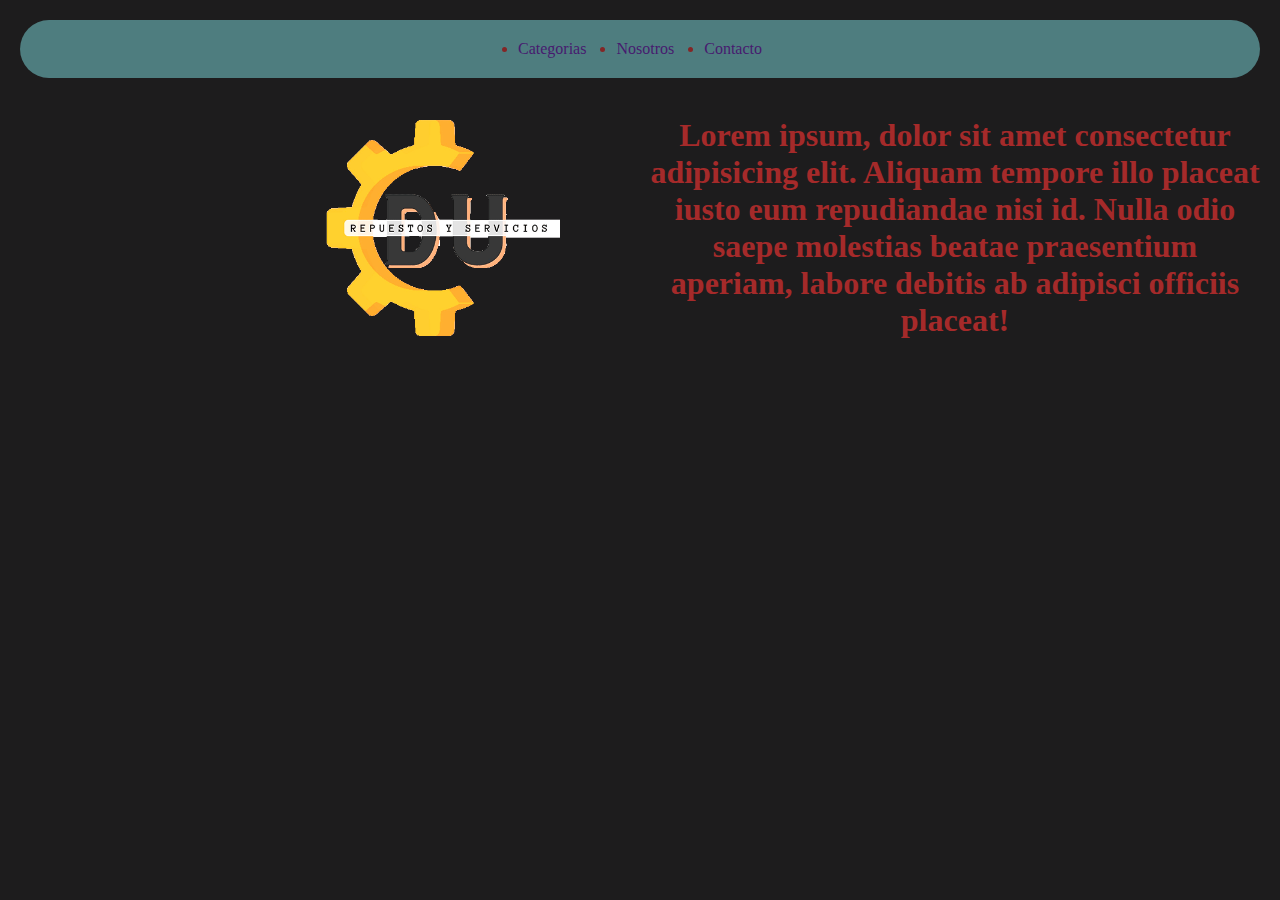
==== index.html @ 9f461ccb "Initial commit" ====
<!DOCTYPE html>
<html lang="en">
<head>
    <meta charset="UTF-8">
    <meta name="viewport" content="width=device-width, initial-scale=1.0">
    <link rel="stylesheet" href="./style.css">
    <title>Projecto 1</title>
</head>
<body>  
    <header>
        <nav class="nav-bar">
            <img src="" alt="">
            <ul class="nav-bar-list">
                <li><a href="">Categorias</a></li>
                <li><a href="">Nosotros</a></li>
                <li><a href="" target="_blank">Contacto</a></li>
            </ul>
            <img src="" alt="">
        </nav>
    </header>

    <main>
            <section class="heroclass">
                
                    <img src="./DURESPUESTOS-PNG.png" alt="logo de DUREPUESTOS">
                    <div><h1>Lorem ipsum, dolor sit amet consectetur adipisicing elit. Aliquam tempore illo placeat iusto eum repudiandae nisi id. Nulla odio saepe molestias beatae praesentium aperiam, labore debitis ab adipisci officiis placeat!</h1></div>
                
            </section>

    </main>

    <footer>

    </footer>


</body>
</html>
---- style.css ----
*{
    margin: 0;
    padding: 0;
    box-sizing: border-box;
   
  
  }
  
  body{
    padding: 20px;
    background: rgb(29, 28, 29);
    
  }

.nav-bar{
    background: cadetblue;
    color: brown;
    display: flex;
    border-radius: 30px;
    justify-content: center;
    padding: 20px;
    opacity: 75%;
    
    
}

.nav-bar-list{
    display: flex;
    gap: 30px;
}

a{
    list-style: none;
    text-decoration: none;
    }



.heroclass{ 
    color: brown;
    padding-left: 30vh;
    display: flex;
    text-align: center;
    align-items: center;
    gap: 60px;
}

.heroclass img {

    width: 300px;
    height: 300px;
    padding: 30px;
   
}
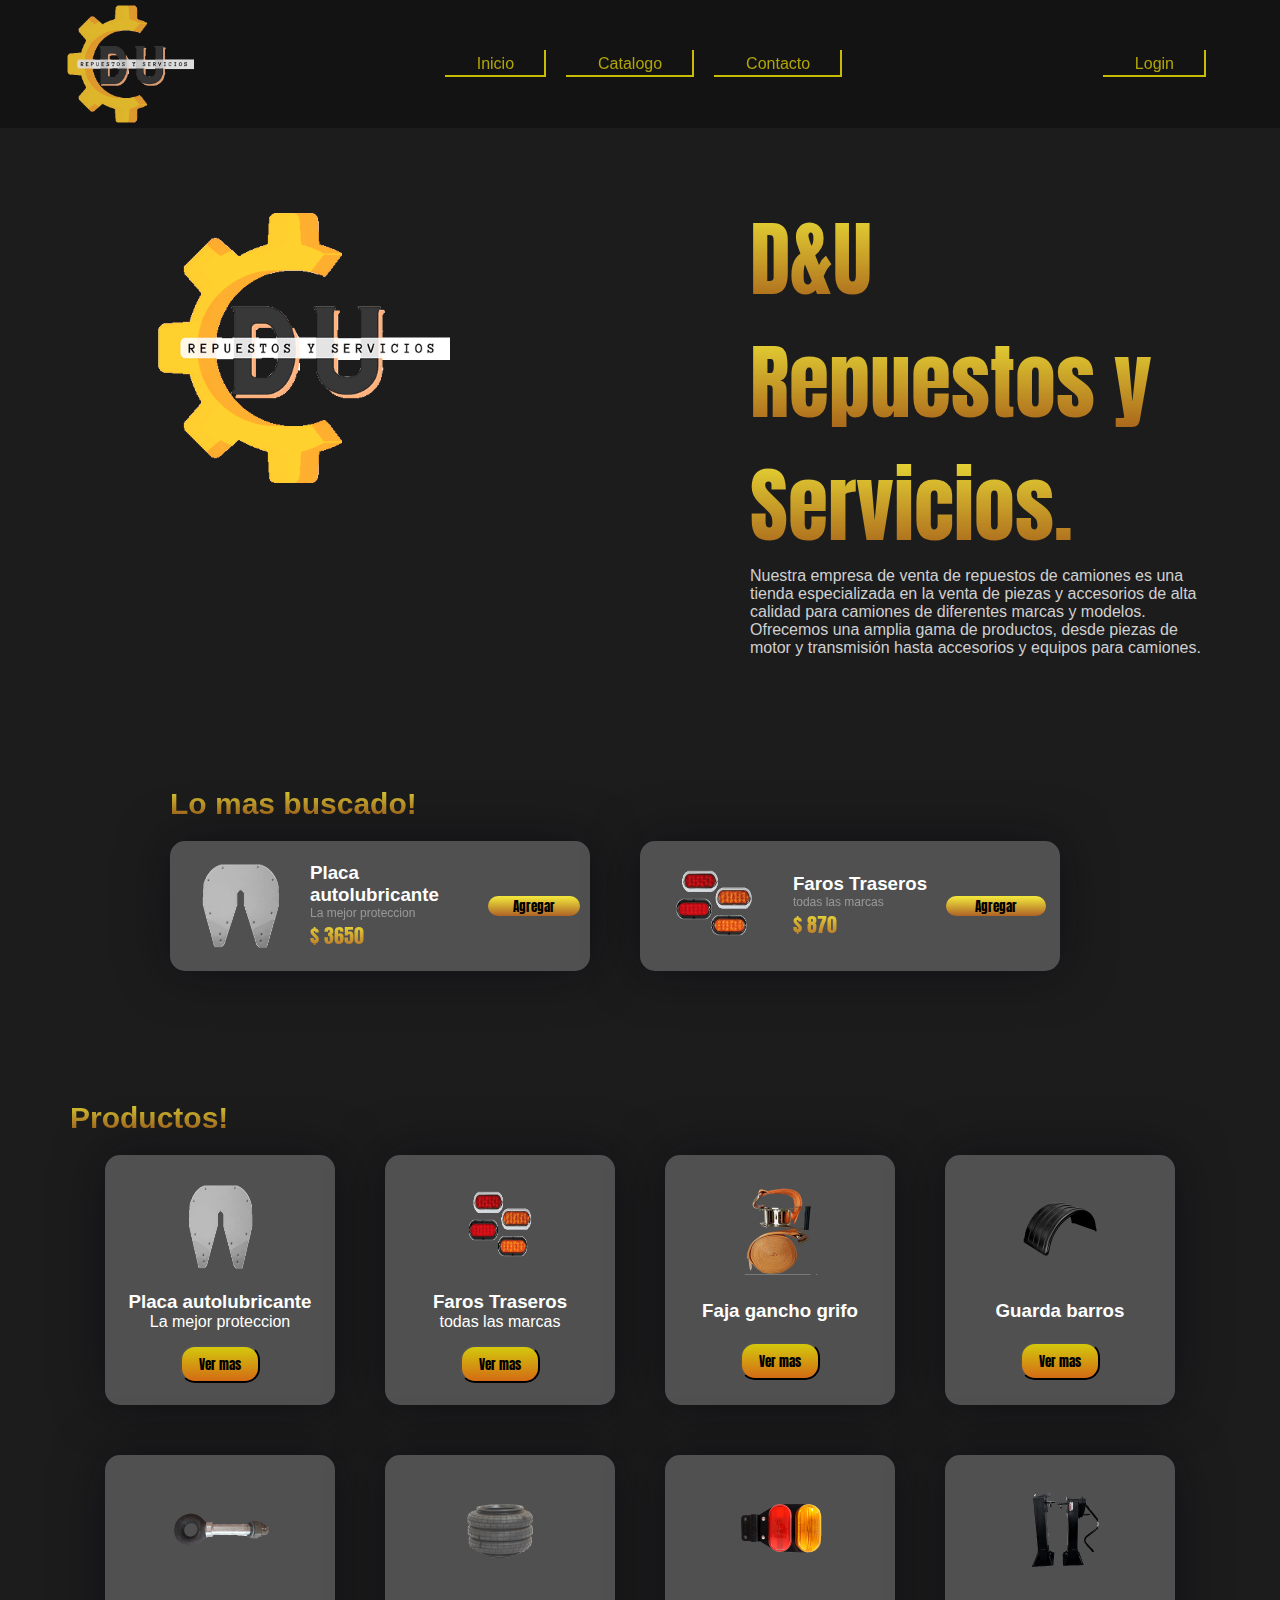
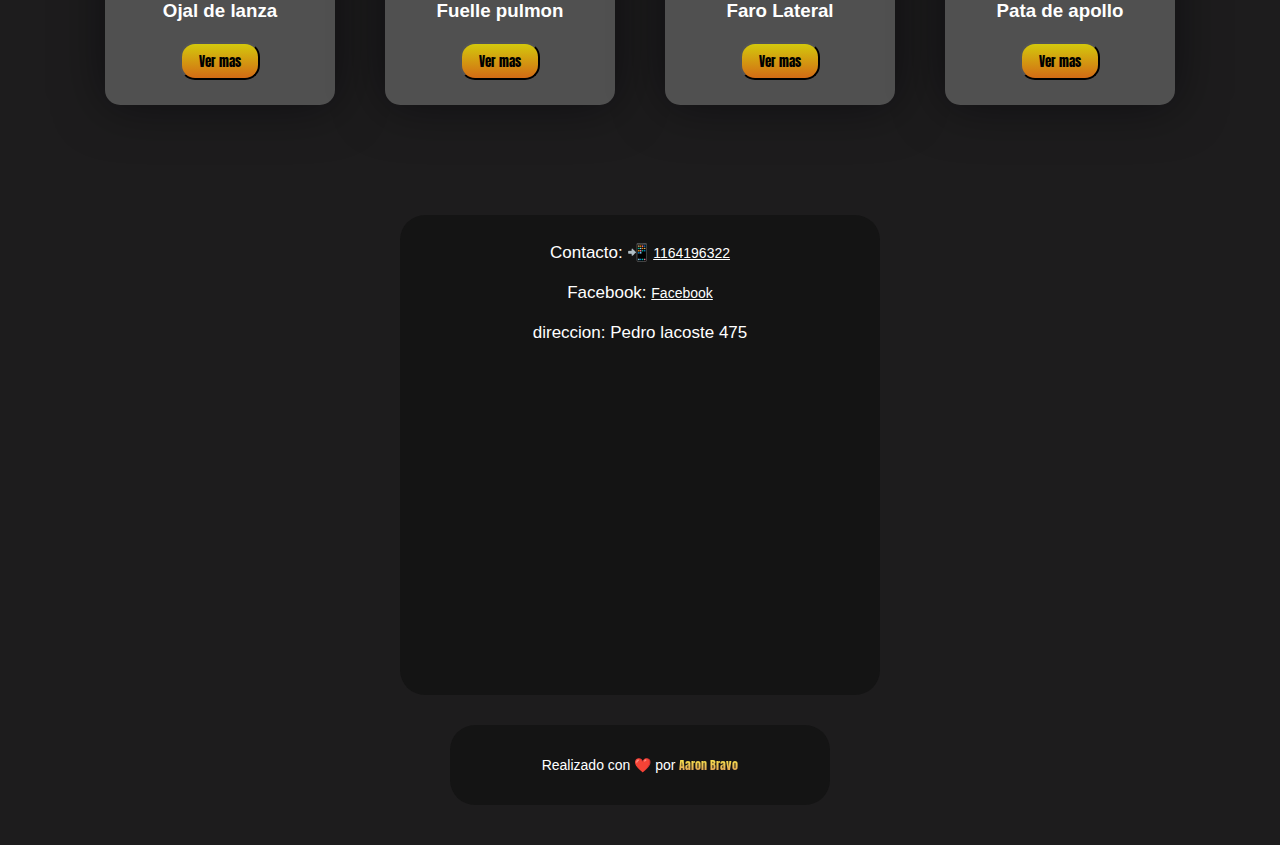
==== commit 79247001: "agregado" ====
--- a/index.html
+++ b/index.html
@@ -2,37 +2,210 @@
 <html lang="en">
 <head>
     <meta charset="UTF-8">
+    <meta http-equiv="X-UA-Compatible" content="IE=edge">
     <meta name="viewport" content="width=device-width, initial-scale=1.0">
     <link rel="stylesheet" href="./style.css">
-    <title>Projecto 1</title>
+    <link rel="stylesheet" href="./mediaqueries.css">
+    <title>DU repuestos</title>
 </head>
-<body>  
+<body>
     <header>
-        <nav class="nav-bar">
-            <img src="" alt="">
-            <ul class="nav-bar-list">
-                <li><a href="">Categorias</a></li>
-                <li><a href="">Nosotros</a></li>
-                <li><a href="" target="_blank">Contacto</a></li>
+        <nav class="navbar">
+            <img class="navbar-img" src="./assets/DURESPUESTOS-PNG.png" alt="">
+            
+              
+           
+              <label for="menu-toggle" class="menu-label"> <img src="./assets/menu.png" alt=""> 
+              </label>
+              <input id="menu-toggle" type="checkbox">
+          
+            <ul class="navbar-list"> <li><a href="#hero">Inicio</a></li>
+                <li><a  href="#productos">Catalogo</a></li>
+                <li><a href="#contacto">Contacto</a></li>
             </ul>
-            <img src="" alt="">
-        </nav>
-    </header>
-
-    <main>
-            <section class="heroclass">
-                
-                    <img src="./DURESPUESTOS-PNG.png" alt="logo de DUREPUESTOS">
-                    <div><h1>Lorem ipsum, dolor sit amet consectetur adipisicing elit. Aliquam tempore illo placeat iusto eum repudiandae nisi id. Nulla odio saepe molestias beatae praesentium aperiam, labore debitis ab adipisci officiis placeat!</h1></div>
-                
-            </section>
-
-    </main>
-
-    <footer>
-
-    </footer>
-
-
+            <ul>
+                <li><a target="_blank" href="./login.html">Login</a>
+               
+                </li>
+           </ul>
+         
+          </nav>     
+    </header>   
+    
+    
+        <main>
+             <section id="hero" >
+                <div class="conteiner-hero">
+                    <div><img class="image-login" src="./assets/DURESPUESTOS-PNG.png" alt=""></div>
+                   
+                    <div class="hero-text"><span>D&U Repuestos y Servicios.</span><div>Nuestra empresa de venta de repuestos de camiones es una tienda especializada en la venta de piezas y accesorios de alta calidad para camiones de diferentes marcas y modelos. Ofrecemos una amplia gama de productos, desde piezas de motor y transmisión hasta accesorios y equipos para camiones.
+                    </div></div>
+                </div>
+
+
+             </section>
+
+
+             <section id="categorias">   
+                <h3 class="subtitle">Lo mas buscado!</h3>
+                <article class="hero_recomendados">
+                  <div class="hero_recomendados_card_container">
+                    <div class="hero_recomendados_card">
+                      <img src="./assets/Placa-antidezlisante.png" alt="" />
+                      <div class="hero_recomendados_info">
+                        <h3>Placa autolubricante </h3>
+                        <p>La mejor proteccion</p>
+                        <span class="span2">$ 3650</span>
+                      </div>
+                      <button class="boton">Agregar</button>
+                    </div>
+                  </div>
+                  <div class="hero_recomendados_card_container">
+                    <div class="hero_recomendados_card">
+                      <img src="./assets/FAROS-TRASEROS.png" alt="" />
+                      <div class="hero_recomendados_info">
+                        <h3>Faros Traseros</h3>
+                        <p>todas las marcas</p>
+                        <span class="span2">$ 870</span>
+                      </div>
+                      <button class="boton">Agregar</button>
+                    </div>
+                  </div>
+                  <div class="hero_recomendados_card_container">
+                    
+                </article>
+
+
+             </section>
+
+
+            <section id="productos">   
+                <h3 class="subtitle">Productos!</h3>
+                <article class="hero_recomendados">
+                  <div class="hero_recomendados_card_container">
+                  <div >
+                    <div class="Productos_card1">
+                      <img src="./assets/Placa-antidezlisante.png" alt="" />
+                      <div class="producto_recomendados_info">
+                        <h3>Placa autolubricante </h3>
+                        <p>La mejor proteccion</p>
+                      </div>
+                      <button class="boton1">Ver mas</button>
+                    </div>
+                  </div>
+                  <div >
+                    <div class="Productos_card1">
+                      <img src="./assets/FAROS-TRASEROS.png" alt="" />
+                      <div class="producto_recomendados_info">
+                        <h3>Faros Traseros</h3>
+                        <p>todas las marcas</p>
+                        
+                      </div>
+                      <button class="boton1">Ver mas</button>
+                    </div>
+                  </div>
+                 
+                  
+                    <div >
+                      <div class="Productos_card1">
+                        <img src="./assets/FAJA-GANCHO-GARFIO.png" alt="" />
+                        <div class="producto_recomendados_info">
+                          <h3>Faja gancho grifo</h3>
+                          
+                        </div>
+                        <button class="boton1">Ver mas</button>
+                      </div>
+                    </div>
+                   
+
+                      <div >
+                        <div class="Productos_card1">
+                          <img src="./assets/GUARDA-BARROS-CAMIONES.png" alt="" />
+                          <div class="producto_recomendados_info">
+                            <h3>Guarda barros</h3>
+                            
+                            
+                          </div>
+                          <button class="boton1">Ver mas</button>
+                        </div>
+                      </div>
+                     
+
+                     
+                      <div >
+                        <div class="Productos_card1">
+                          <img src="./assets/lanza.png" alt="" />
+                          <div class="producto_recomendados_info">
+                            <h3>Ojal de lanza </h3>
+                            
+                          
+                          </div>
+                          <button class="boton1">Ver mas</button>
+                        </div>
+                      </div>
+                      <div >
+                        <div class="Productos_card1">
+                          <img src="./assets/FUELLE-PULMON.png" alt="" />
+                          <div class="producto_recomendados_info">
+                            <h3>Fuelle pulmon</h3>
+                           
+                            
+                          </div>
+                          <button class="boton1">Ver mas</button>
+                        </div>
+                      </div>
+                     
+                      
+                        <div >
+                          <div class="Productos_card1">
+                            <img src="./assets/LUZ-LATERAL.png" alt="" />
+                            <div class="producto_recomendados_info">
+                              <h3>Faro Lateral</h3>
+                              
+                              
+                            </div>
+                            <button class="boton1">Ver mas</button>
+                          </div>
+                        </div>
+                       
+    
+                          <div >
+                            <div class="Productos_card1">
+                              <img src="./assets/PATA-DE-APOLLO.png" alt="" />
+                              <div class="producto_recomendados_info">
+                                <h3>Pata de apollo</h3>
+                                
+                                
+                              </div>
+                              <button class="boton1">Ver mas</button>
+                            </div>
+                          </div>
+                         </div>
+
+                  
+                    
+                </article>
+
+
+             </section>
+
+        </main>
+
+
+        <footer>
+          <section id="contacto" class="footer-final">
+              <div>Contacto:  📲  <a href="1164196322">1164196322</a>  </div>
+              <div>Facebook: <a href="https://www.facebook.com/people/DU-Repuestos-y-Servicios/100063861053294/?paipv=0&eav=AfZTc9w9uYmJpTgzcmW-9MGPkb1rpGkg5oIUSmSvxnVq0_ZGm2_GRDOv2fa66rwC6gY&_rdr" >Facebook</a> </div>
+              <div>direccion: Pedro lacoste 475  </div>
+              <div><iframe src="https://www.google.com/maps/embed?pb=!1m18!1m12!1m3!1d6542.922845289979!2d-58.955304379816674!3d-34.919962995569946!2m3!1f0!2f0!3f0!3m2!1i1024!2i768!4f13.1!3m3!1m2!1s0x95bcf0eb7b9a520f%3A0x29c008c18b855e23!2sGral.%20Las%20Heras%2C%20Provincia%20de%20Buenos%20Aires!5e0!3m2!1ses!2sar!4v1678827216421!5m2!1ses!2sar" width="400" height="300" style="border:0;" allowfullscreen="" loading="lazy" referrerpolicy="no-referrer-when-downgrade"></iframe></div>
+          </section>
+    <div>
+
+            <div class="conteiner-foo">
+            <p>Realizado con ❤️ por <span class="span3"> Aaron Bravo </span> </p>
+          </div>
+    </div>
+
+</footer>
 </body>
 </html>--- a/style.css
+++ b/style.css
@@ -1,55 +1,483 @@
+@import url('https://fonts.googleapis.com/css2?family=Anton&display=swap');
 
 *{
-    margin: 0;
-    padding: 0;
-    box-sizing: border-box;
-   
+  margin: 0;
+  padding: 0;
+  box-sizing: border-box;
+ font-family: poppins, sans-serif;
+
+}
+
+body{
+
+  width: 100%;
+  height: 100vh;
+  background: rgb(29, 28, 29);
+  
+}
+
+/* HEADER */
+.navbar{
+  width: 100%;
+  padding: 4rem 4rem;
+  display:flex;
+  justify-content: space-between;
+  align-items: center;
+  height: 4rem;
+  background: rgb(19, 18, 18);
+  opacity: 85%;
+}
+
+.navbar-img{
+  display: flex;
+  width: 130px;
+  cursor: pointer;
+}
+
+.navbar h2{
+  color:white;
+}
+
+ul{
+  display: flex;
+ 
+}
+
+li{
+  list-style: none;
+}
+
+ul li a{
+  text-decoration: none;
+  padding: 5px 2rem;
+  margin: 0 10px;
+  color:#ecdd00d7;
+  position: relative;
+
+}
+
+ul li a::before {
+  content:'';
+  width: 100%;
+  height: 100%;
+  position: absolute;
+  top: 0;
+  left: 0;
+  box-sizing: border-box;
+  border-bottom: 2px solid #ecdd00d7;
+  border-right: 2px solid #ecdd00d7;
+  transition: all .4s;
+
+}
+
+ul li a::after {
+  content:'';
+  width: 100%;
+  height: 100%;
+  position: absolute;
+  top: 0;
+  left: 0;
+  box-sizing: border-box;
+  border-bottom: 2px solid #ecdd00d7;
+  border-right: 2px solid #ecdd00d7;
+  transition: all .4s;
+
+}
+
+ul li a:hover::after, ul li a:hover::before{
+  content: '';
+  width: 30%;
+  height: 30%;
+  transform: rotate(180deg);
+  
   
   }
+/* MENU TOOGLE */
+
+#menu-toggle,
+.menu-label{
+  display: none;
+}
+
+
+/* FIN MENU TOOGLE */
+
+ /* FIN DEL HEADER */
+
+ /* HERO */
+main{
+  display: flex;
+  flex-direction: column;
+  align-items: center;
+  padding: 70px;
+  gap: 130px;
+}
+
+ .conteiner-hero{
+  display: flex;
+  justify-content: space-between;
+  padding-left: 80px;
+  gap: 300px;
+  color: #f3f3f3d7;
+
+ }
+
+ span{
+  font-family: 'Anton', sans-serif;
+  font: 400;
+  font-size: 82px;
+  background: linear-gradient( #fff23aea 5%, #d36a15b7);
+  color:transparent;
+  background-clip: text;
+  -webkit-background-clip: text;
+ }
+
+ /* FIN DEL HERO */
+ 
+ /*  LOGIN */
+
+ #inicio-Secion{
+
+  display: flex;
+  justify-content: space-around;
+  align-items: center;
+  text-align: center;
+  gap: 120px;
+}
+
+.conteiner-login{
+  font-size: 40px;
+  font-weight: 400;
+  color: #ecc800;
+ }
+
+button{
+  font-family: 'Anton', sans-serif;
+  height: 50px;
+  width: 150px;
+  background: linear-gradient(#ecdd00d7 2%, #d36b15);
+  color: black;
+}
+
+.image-login{
+  height: 300px;
+}
+
+ /* FIN LOGIN */
+
+ /* INICIO DE CATEGORIAS */
+
+
+#categorias{
+  display: inline-block;
+  flex-wrap: wrap;
+  gap: 50px;
+}
+
+.subtitle {
+  font-size: 30px;
+  background: linear-gradient( #fff23aea 5%, #d36a15b7);
+  color:transparent;
+  background-clip: text;
+  -webkit-background-clip: text;
+  opacity: 0.9;
+  margin-bottom: 20px;}
+
+.boton {
+  display: flex;
+  justify-content: center;
+  align-items: center;
+  width: 100px;
+}
+
+.span2{
+ font-size: 20px;
+}
+
+
+ .hero_recomendados {
+  font-size: 15px;
+  width: 100%;
+  height: auto;
+  display: flex;
+  flex-wrap: wrap;
+  gap: 50px;
+  justify-content: center;
+
+}
+.hero_recomendados_card_container {
+ display: flex;
+ flex-wrap: wrap;
+ gap: 50px;
+ justify-content: center;
+}
+.hero_recomendados_card {
+  width: 420px;
+  height: 130px;
+  padding:10px;
+  background-color: rgb(80, 80, 80);
+  border-radius: 15px;
+  box-shadow: 0px 0px 50px rgba(1, 2, 7, 0.5);
+  display: flex;
+  justify-content: space-around;
+  align-items: center;
+  gap: 10px;
+}
+
+.hero_recomendados_card img {
+  width: 120px;
+  height: 100px;
+}
+
+.hero_recomendados_info {
+  color:#FFFFFF;
+  font-size: 16px;
+}
+
+.hero_recomendados_card button {
+  background: linear-gradient( #fff23aea 5%, #d36a15b7);
+  border: none;
+  border-radius: 17.5px;
+  color: #000000;
+  cursor: pointer;
+  height: 20px;
+}
+
+.hero_recomendados_info p {
+  font-size: 12px;
+  opacity: 0.4;
+}
+
+ /* FIN DE CATEGORIAS  */
+
+
+#Productos{
+display: inline-block;
+flex-wrap: wrap;
+gap: 50px;
+
+}
+
+ .Productos_card1{
+  width: 230px;
+  height: 250px;
+  padding:20px;
+  background-color: rgb(80, 80, 80);
+  border-radius: 15px;
+  box-shadow: 0px 0px 50px rgba(1, 2, 7, 0.5);
+  display: flex;
+  flex-direction: column;
+  justify-content: space-around;
+  align-items: center;
+  gap: 10px;
+ }
+
+ .Productos_card1 img {
+  width: 100px;
+  height: 100px;
+}
+.boton1{
+  font-family: 'Anton', sans-serif;
+  height: 38px;
+  width: 80px;
+  border-radius: 15px;
+  background: linear-gradient(#ecdd00d7 2%, #d36b15);
+  color: black;
+  cursor: pointer;
+}
+.boton1:hover{
+  box-shadow: 3px 2px 10px black;
+}
+
+.boton:hover{
+  padding: 14px;
+  box-shadow: 3px 2px 10px black;
+ 
+}
+
+
+
+
+.producto_recomendados_info{
+  display: flex;
+  flex-direction: column;
+  align-items: center;
+  color:#FFFFFF;
+  font-size: 16px;
+}
+
+
+
+/* REGISTRO */
+
+.boxbox{
+  width: 320px;
+height: 450px;
+padding: 20px 10px;
+display: flex;
+flex-direction: column;
+align-items: center;
+text-align: center;
+background: rgba(116, 116, 116, 0.404);
+border: 2px solid #ffbc03d7;
+gap: 20px;
+border-radius: 10px;
+
+}
+
+.conteiner-login div button a {
+  text-decoration: none;
+  color: #000000;
+  font-size: 16px;
+  font-family: 'Anton', sans-serif;
+}
+
+.inputGroup {
+  font-family: 'Segoe UI', sans-serif;
+ 
+  max-width: 190px;
+  position: relative;
+}
+
+.inputGroup input {
+  font-size: 100%;
+  padding: 0.8em;
+  outline: none;
+  border: 2px solid #ecdd00d7;
+  background-color: transparent;
+  border-radius: 20px;
+  width: 100%;
+}
+
+.inputGroup label {
+  font-size: 100%;
+  position: absolute;
+  left: 0;
+  padding: 0.8em;
+  margin-left: 0.5em;
+  pointer-events: none;
+  -webkit-transition: all 0.3s ease;
+  transition: all 0.3s ease;
+  color: rgb(0, 0, 0);
+}
+
+.inputGroup :is(input:focus, input:valid)~label {
+  -webkit-transform: translateY(-50%) scale(.9);
+      -ms-transform: translateY(-50%) scale(.9);
+          transform: translateY(-50%) scale(.9);
+  margin: 0em;
+  border-radius: 50px;
+  margin-left: 1.3em;
+  padding: 0.4em;
+  background-color: #ecdd00d7;
   
-  body{
-    padding: 20px;
-    background: rgb(29, 28, 29);
-    
-  }
-
-.nav-bar{
-    background: cadetblue;
-    color: brown;
-    display: flex;
-    border-radius: 30px;
-    justify-content: center;
-    padding: 20px;
-    opacity: 75%;
-    
-    
-}
-
-.nav-bar-list{
-    display: flex;
-    gap: 30px;
-}
-
-a{
-    list-style: none;
-    text-decoration: none;
-    }
-
-
-
-.heroclass{ 
-    color: brown;
-    padding-left: 30vh;
-    display: flex;
-    text-align: center;
-    align-items: center;
-    gap: 60px;
-}
-
-.heroclass img {
-
-    width: 300px;
-    height: 300px;
-    padding: 30px;
-   
-}+}
+
+.inputGroup :is(input:focus, input:valid) {
+  border-color: rgb(0, 0, 0);
+
+}
+
+.buttonBr{
+padding-top: 20px;
+}
+
+.buttonR{
+  font-family: 'Anton', sans-serif;
+  height: 40px;
+  width: 100px;
+  font-size: 15px;
+  border-radius: 50px;
+  background: #ecdd00d7;
+  color: black;
+  border: 0px solid
+}
+
+
+/* FIN REGISTRO */
+
+/* INICIO DE SESION */
+.boxbox2{
+  width: 320px;
+height: 300px;
+padding: 50px 10px;
+display: flex;
+flex-direction: column;
+align-items: center;
+text-align: center;
+background: rgba(116, 116, 116, 0.404);
+border: 2px solid #ecdd00d7;
+gap: 20px;
+border-radius: 10px;
+
+}
+
+
+/* FIN D INICIO DE SESION */
+
+/* FOOTER */
+footer{
+  color: #FFFFFF;
+  display: flex;
+  flex-direction: column;
+  align-items:center;
+  justify-content: center;
+  gap: 30px;
+  padding: 40px 70px;
+
+}
+
+
+footer a,
+footer p {
+  color: #FFFFFF;
+  font-weight: 400;
+  font-size: 14px;
+
+}
+
+
+
+.footer-link {
+  display:flex;
+  justify-content:space-between;
+  gap: 20px;
+  
+
+}
+
+.footer-final div{
+  font-size:17px;
+  font-family: 'Trebuchet MS', 'Lucida Sans Unicode', 'Lucida Grande', 'Lucida Sans', Arial, sans-serif;
+}
+.footer-final{
+  display: flex;
+  flex-direction: column;
+  justify-content: center;
+  align-items: center;
+  height: 480px;
+  width:480px;
+  background:  rgb(20, 20, 20);
+  opacity: 2px;
+  border-radius: 25px;
+  gap: 20px;
+
+}
+
+.conteiner-foo{display: flex;
+  justify-content: center;
+  align-items: center;
+  height: 80px;
+  width:380px;
+  background: rgb(20, 20, 20);
+  opacity: 2px;
+  border-radius: 25px;
+}
+
+.conteiner-foo p span{
+  font-family: 'Anton', sans-serif;
+  font: 400;
+  font-size: 12px;
+  background-color: aliceblue;
+}
+/* FIN FOOTER */--- a/mediaqueries.css
+++ b/mediaqueries.css
@@ -0,0 +1,303 @@
+@media (max-width: 980px) {
+.navbar{
+    padding: 2rem 2rem;
+    font-size: 14px;
+}
+.navbar-img{
+   
+    width: 60px;
+    cursor: pointer;
+}
+
+.navbar-list{
+    position: absolute;
+    top: 65px;
+    left: 5%;
+    right: 5%;
+    width: 90%;
+    flex-direction: column;
+    text-align: center;
+    border-radius: 0px 0px 15px 15px;
+    background-color: rgb(49, 49, 49);
+    border: 2px solid #fff32f;
+    border-top: 0px;
+    align-items: flex-start;
+    padding: 45px 30px;
+    gap:25px;
+    z-index: 2;
+    display: none;
+}
+
+li{
+    list-style: none;
+  }
+  
+  ul li a{
+    text-decoration: none;
+    border:0px;
+    position: relative;
+  
+  }
+  
+  ul li a::before {
+    border: 0px;
+    box-sizing: none;
+    transition: none;
+  
+  }
+  
+  ul li a::after {
+    border: 0px;
+    content:'';
+    width: 100%;
+    height: 100%;
+    position: absolute;
+    box-sizing: none; 
+    transition: none;
+  
+  }
+  
+  ul li a:hover::after, ul li a:hover::before{
+    content: '';
+    transform: none; }
+
+
+  ul li a{
+    text-decoration: none;
+    padding: none;
+    margin: none;
+  }
+
+  .menu-label{
+    display: flex;
+    order: 2;
+    cursor:pointer;
+
+  }
+
+  .menu-label img{
+    height: 20px;
+    width: 25px;
+  }
+
+  .navbar-list a{
+    font-size: 18px;
+  }
+
+  #menu-toggle:checked + .navbar-list{
+    display: flex;
+  }
+
+  #hero{
+    width: 100%;
+    text-align: center;
+    justify-content: center;
+    align-items: center;
+    gap: 20px;
+  }
+
+  .conteiner-hero div img{
+    height: 240px;
+    width: 240px;
+  }
+
+  .conteiner-hero{
+    padding-left: 50px;
+    gap: 20px;
+    color: #f3f3f3d7;
+}
+
+.hero-text span{
+    font-size: 60px;
+
+}
+
+.hero_recomendados{
+  font-size: 15px;
+  width: 100%;
+  gap: 40px;
+  align-items: center;
+  text-align: center;
+  
+ 
+
+}
+
+.hero_recomendados_card {
+    width: 360px;
+    height: 160px;
+    padding:10px;
+    background-color: rgb(80, 80, 80);
+    border-radius: 15px;
+    box-shadow: 0px 0px 50px rgba(1, 2, 7, 0.5);
+    display: flex;
+    justify-content: space-around;
+    align-items: center;
+    gap: 20px;
+  }
+
+
+}
+
+
+@media (max-width: 920px){
+
+.image-login{
+    display: none;
+}
+
+  .conteiner-hero{
+    padding-left: 50px;
+    gap: 30px;
+    color: #d8c200d3;
+}
+
+.hero-text span{
+    font-size: 80px;
+
+}
+
+.hero_recomendados{
+  font-size: 15px;
+  width: 100%;
+  gap: 30px;
+  align-items: center;
+  text-align: center;
+  flex-direction: column;
+}
+
+.hero_recomendados_card {
+    width: 460px;
+    height: 220px;
+    padding:10px;
+    background-color: rgb(80, 80, 80);
+    border-radius: 15px;
+    box-shadow: 0px 0px 50px rgba(1, 2, 7, 0.5);
+    gap: 10px;
+  }
+
+  .hero_recomendados_card_container{
+    display: flex;
+    flex-direction: column;
+    align-items: center;
+    text-align: center;
+    
+  }
+
+}
+@media (max-width:712px){
+  .hero-text{
+    transform: translatex(-65px);
+  }
+  
+
+}
+
+
+
+@media (max-width: 590px){
+  
+
+
+
+  .conteiner-hero{
+justify-content: end;
+  
+  
+}
+
+.hero-text span{
+  font-size: 50px;
+
+}
+
+.hero-text{
+  transform: translatex(-60px);
+}
+
+
+}
+
+@media (max-width: 480px){
+
+  .hero-text{
+    transform: translatex(-36px);
+    justify-content: center;
+    align-items: center;
+    text-align: center;
+  }
+
+
+  .hero_recomendados_card {
+    width: 260px;
+    height: 120px;
+    padding:10px;
+    background-color: rgb(80, 80, 80);
+    border-radius: 15px;
+    box-shadow: 0px 0px 50px rgba(1, 2, 7, 0.5);
+    display: flex;
+    justify-content: space-around;
+    align-items: center;
+    gap: 20px;
+  }
+
+  .hero_recomendados_card img{
+
+    height: 50px;
+  }
+
+  .hero_recomendados_card div {
+    font-size: 9px;
+    
+  }
+
+  .boton{
+    height: 20px;
+    font-size: 10px;
+
+  }
+
+  .conteiner-foo p span{
+    font-family: 'Anton', sans-serif;
+    font: 400;
+    font-size: 12px;
+    background-color: aliceblue;
+  }
+
+  #inicio-Secion{
+    display: flex;
+    justify-content: space-around;
+    align-items: center;
+    text-align: center;
+    gap:0px;
+  }
+
+  .boxbox{
+  width: 290px;
+  height: 420px;
+  padding: 20px 10px;
+  display: flex;
+  flex-direction: column;
+  align-items: center;
+  text-align: center;
+  background: rgba(116, 116, 116, 0.404);
+  border: 2px solid #ffbc03d7;
+  gap: 14px;
+  border-radius: 10px;
+  
+  }
+
+  .footer-final{
+    height: 300px;
+    width:300px;
+
+  }
+
+  .footer-final iframe{
+    height: 140px;
+    width: 240px;
+
+  }
+  
+}
+
